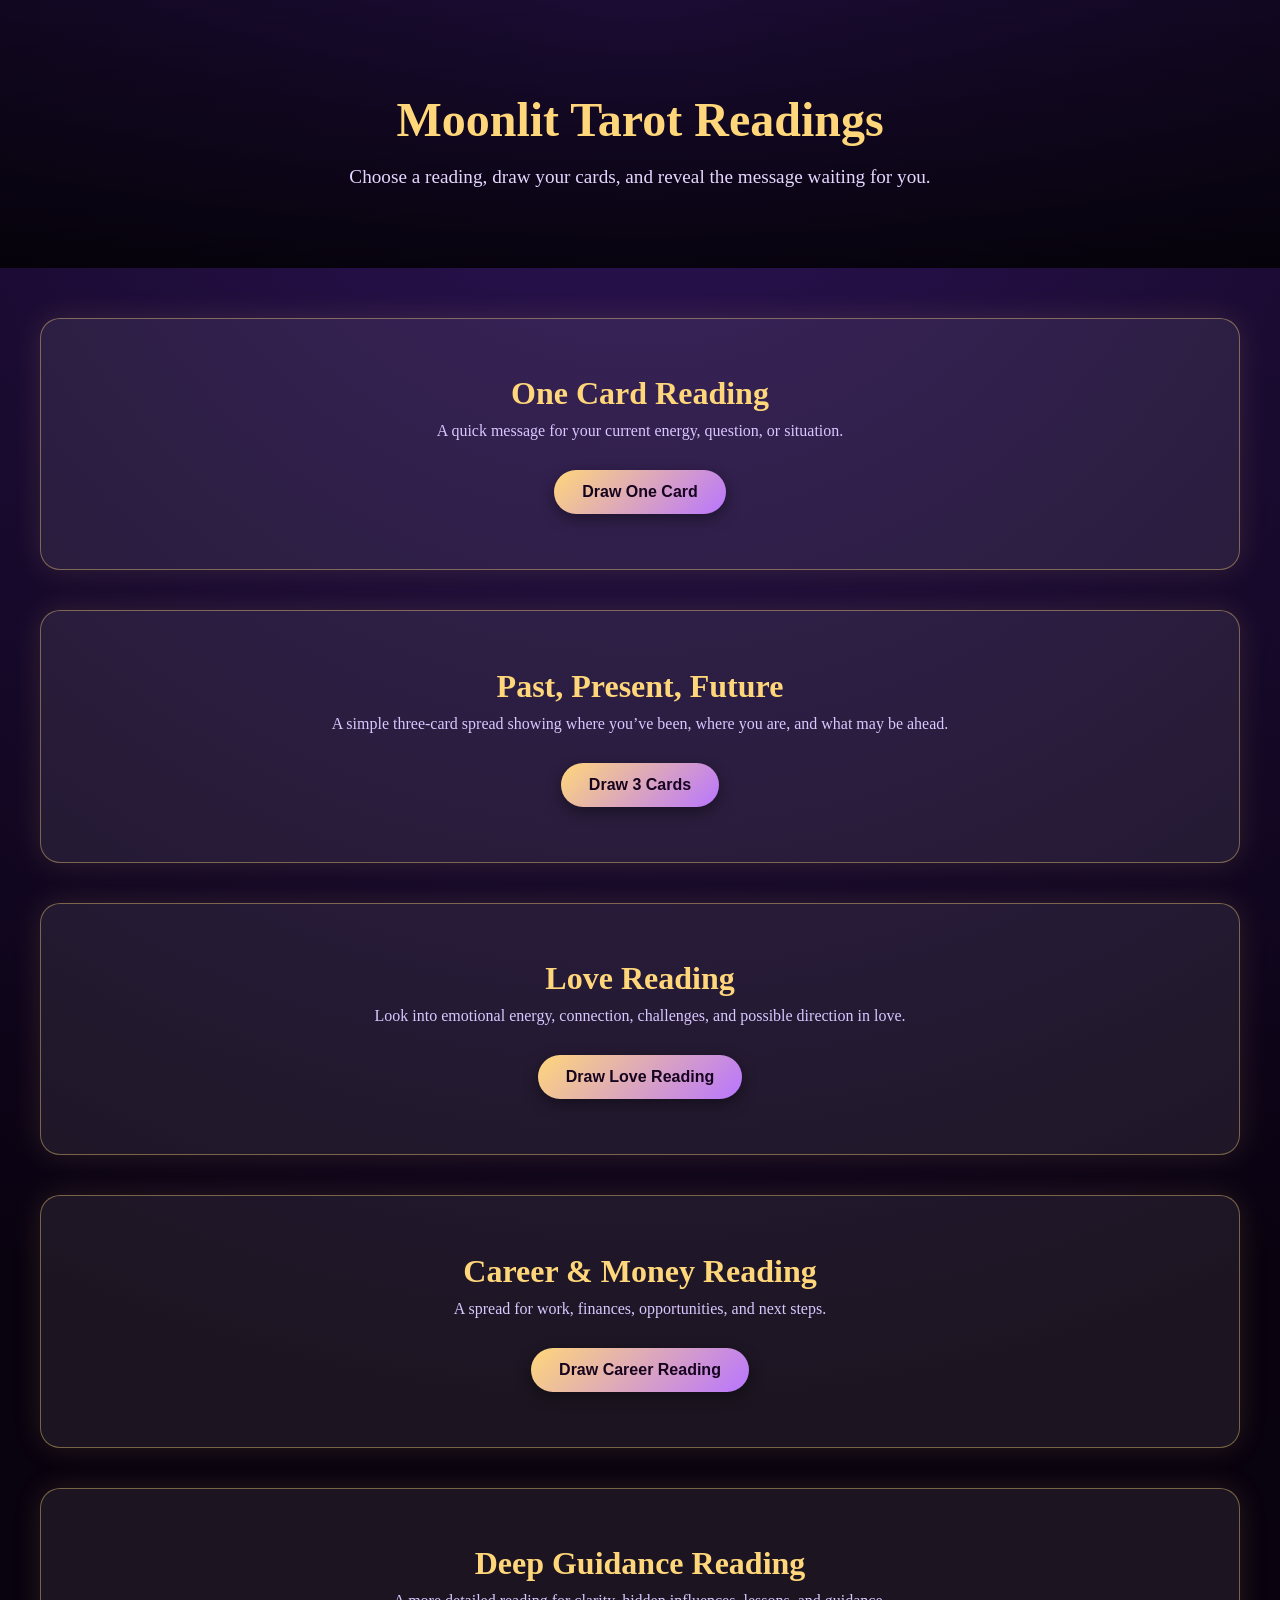
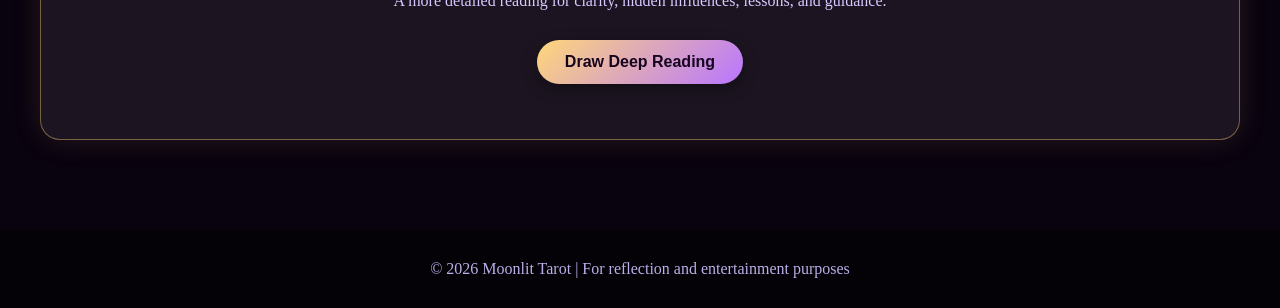
==== index.html @ bb8f083f "Add initial HTML structure for Tarot Readings" ====
<!DOCTYPE html>
<html lang="en">
<head>
  <meta charset="UTF-8" />
  <meta name="viewport" content="width=device-width, initial-scale=1.0" />
  <title>Moonlit Tarot Readings</title>

  <style>
    body {
      margin: 0;
      font-family: Georgia, serif;
      background: radial-gradient(circle at top, #2d1457, #09020f 70%);
      color: #f8e9c7;
    }

    header {
      text-align: center;
      padding: 60px 20px;
      background: linear-gradient(rgba(0,0,0,.4), rgba(0,0,0,.8));
    }

    header h1 {
      font-size: 3rem;
      margin-bottom: 10px;
      color: #ffd77a;
    }

    header p {
      font-size: 1.2rem;
      color: #e6d6ff;
    }

    section {
      padding: 50px 20px;
      max-width: 1200px;
      margin: auto;
    }

    h2 {
      text-align: center;
      color: #ffd77a;
      font-size: 2rem;
      margin-bottom: 10px;
    }

    .section-text {
      text-align: center;
      max-width: 700px;
      margin: 0 auto 30px;
      color: #d9c7ff;
    }

    .reading-box {
      background: rgba(255,255,255,0.08);
      border: 1px solid rgba(255,215,122,.4);
      border-radius: 20px;
      padding: 30px;
      margin-bottom: 40px;
      box-shadow: 0 0 30px rgba(255,215,122,.12);
    }

    .cards {
      display: flex;
      justify-content: center;
      gap: 25px;
      flex-wrap: wrap;
      margin-top: 25px;
    }

    .tarot-card {
      width: 180px;
      height: 280px;
      perspective: 1000px;
      cursor: pointer;
    }

    .card-inner {
      width: 100%;
      height: 100%;
      transition: transform .8s;
      transform-style: preserve-3d;
      position: relative;
    }

    .tarot-card.flipped .card-inner {
      transform: rotateY(180deg);
    }

    .card-front,
    .card-back {
      position: absolute;
      width: 100%;
      height: 100%;
      border-radius: 18px;
      backface-visibility: hidden;
      display: flex;
      align-items: center;
      justify-content: center;
      text-align: center;
      padding: 15px;
      box-sizing: border-box;
      box-shadow: 0 10px 25px rgba(0,0,0,.5);
    }

    .card-front {
      background: linear-gradient(145deg, #1c0638, #4e1d83);
      border: 2px solid #ffd77a;
      color: #ffd77a;
      font-size: 1.4rem;
    }

    .card-back {
      background: linear-gradient(145deg, #fff1c9, #c99b42);
      color: #1c0638;
      transform: rotateY(180deg);
      flex-direction: column;
      font-size: .95rem;
    }

    .card-back h3 {
      margin: 0 0 10px;
      font-size: 1.2rem;
    }

    .position-label {
      margin-top: 10px;
      text-align: center;
      color: #e6d6ff;
      font-size: .95rem;
    }

    button {
      display: block;
      margin: 20px auto;
      padding: 13px 28px;
      border: none;
      border-radius: 30px;
      background: linear-gradient(135deg, #ffd77a, #b875ff);
      color: #16041f;
      font-weight: bold;
      cursor: pointer;
      font-size: 1rem;
      box-shadow: 0 5px 15px rgba(0,0,0,.4);
    }

    button:hover {
      transform: scale(1.04);
    }

    footer {
      text-align: center;
      padding: 30px;
      color: #bcaee8;
      background: rgba(0,0,0,.5);
    }
  </style>
</head>

<body>

  <header>
    <h1>Moonlit Tarot Readings</h1>
    <p>Choose a reading, draw your cards, and reveal the message waiting for you.</p>
  </header>

  <section>
    <div class="reading-box">
      <h2>One Card Reading</h2>
      <p class="section-text">A quick message for your current energy, question, or situation.</p>
      <button onclick="drawReading('oneCard', ['Your Message'])">Draw One Card</button>
      <div class="cards" id="oneCard"></div>
    </div>

    <div class="reading-box">
      <h2>Past, Present, Future</h2>
      <p class="section-text">A simple three-card spread showing where you’ve been, where you are, and what may be ahead.</p>
      <button onclick="drawReading('threeCard', ['Past', 'Present', 'Future'])">Draw 3 Cards</button>
      <div class="cards" id="threeCard"></div>
    </div>

    <div class="reading-box">
      <h2>Love Reading</h2>
      <p class="section-text">Look into emotional energy, connection, challenges, and possible direction in love.</p>
      <button onclick="drawReading('loveReading', ['Your Heart', 'Their Energy', 'The Connection', 'Advice'])">Draw Love Reading</button>
      <div class="cards" id="loveReading"></div>
    </div>

    <div class="reading-box">
      <h2>Career & Money Reading</h2>
      <p class="section-text">A spread for work, finances, opportunities, and next steps.</p>
      <button onclick="drawReading('careerReading', ['Current Energy', 'Challenge', 'Opportunity', 'Advice'])">Draw Career Reading</button>
      <div class="cards" id="careerReading"></div>
    </div>

    <div class="reading-box">
      <h2>Deep Guidance Reading</h2>
      <p class="section-text">A more detailed reading for clarity, hidden influences, lessons, and guidance.</p>
      <button onclick="drawReading('deepReading', ['Situation', 'Hidden Truth', 'Challenge', 'Lesson', 'Outcome'])">Draw Deep Reading</button>
      <div class="cards" id="deepReading"></div>
    </div>
  </section>

  <footer>
    © 2026 Moonlit Tarot | For reflection and entertainment purposes
  </footer>

  <script>
    const tarotCards = [
      {
        name: "The Fool",
        meaning: "New beginnings, freedom, taking a leap of faith."
      },
      {
        name: "The Magician",
        meaning: "Power, manifestation, using your skills wisely."
      },
      {
        name: "The High Priestess",
        meaning: "Intuition, hidden knowledge, trusting your inner voice."
      },
      {
        name: "The Empress",
        meaning: "Growth, beauty, nurturing, abundance."
      },
      {
        name: "The Emperor",
        meaning: "Structure, leadership, protection, stability."
      },
      {
        name: "The Lovers",
        meaning: "Connection, choices, relationships, alignment."
      },
      {
        name: "The Chariot",
        meaning: "Determination, control, victory through focus."
      },
      {
        name: "Strength",
        meaning: "Courage, patience, inner power, compassion."
      },
      {
        name: "The Hermit",
        meaning: "Reflection, solitude, wisdom, searching within."
      },
      {
        name: "Wheel of Fortune",
        meaning: "Change, cycles, fate, unexpected movement."
      },
      {
        name: "Justice",
        meaning: "Truth, fairness, decisions, consequences."
      },
      {
        name: "The Hanged Man",
        meaning: "Pause, surrender, seeing things differently."
      },
      {
        name: "Death",
        meaning: "Transformation, endings, release, rebirth."
      },
      {
        name: "Temperance",
        meaning: "Balance, healing, patience, moderation."
      },
      {
        name: "The Devil",
        meaning: "Attachment, temptation, unhealthy patterns."
      },
      {
        name: "The Tower",
        meaning: "Sudden change, truth revealed, breaking illusions."
      },
      {
        name: "The Star",
        meaning: "Hope, renewal, faith, peace after difficulty."
      },
      {
        name: "The Moon",
        meaning: "Confusion, dreams, intuition, hidden feelings."
      },
      {
        name: "The Sun",
        meaning: "Joy, success, clarity, warmth, happiness."
      },
      {
        name: "Judgement",
        meaning: "Awakening, reflection, second chances."
      },
      {
        name: "The World",
        meaning: "Completion, success, fulfillment, a full circle moment."
      }
    ];

    function drawReading(sectionId, positions) {
      const container = document.getElementById(sectionId);
      container.innerHTML = "";

      let shuffled = [...tarotCards].sort(() => Math.random() - 0.5);

      positions.forEach((position, index) => {
        const card = shuffled[index];

        const wrapper = document.createElement("div");

        wrapper.innerHTML = `
          <div class="tarot-card" onclick="this.classList.toggle('flipped')">
            <div class="card-inner">
              <div class="card-front">
                ✦ Tarot ✦
              </div>
              <div class="card-back">
                <h3>${card.name}</h3>
                <p>${card.meaning}</p>
              </div>
            </div>
          </div>
          <div class="position-label">${position}</div>
        `;

        container.appendChild(wrapper);
      });
    }
  </script>

</body>
</html>
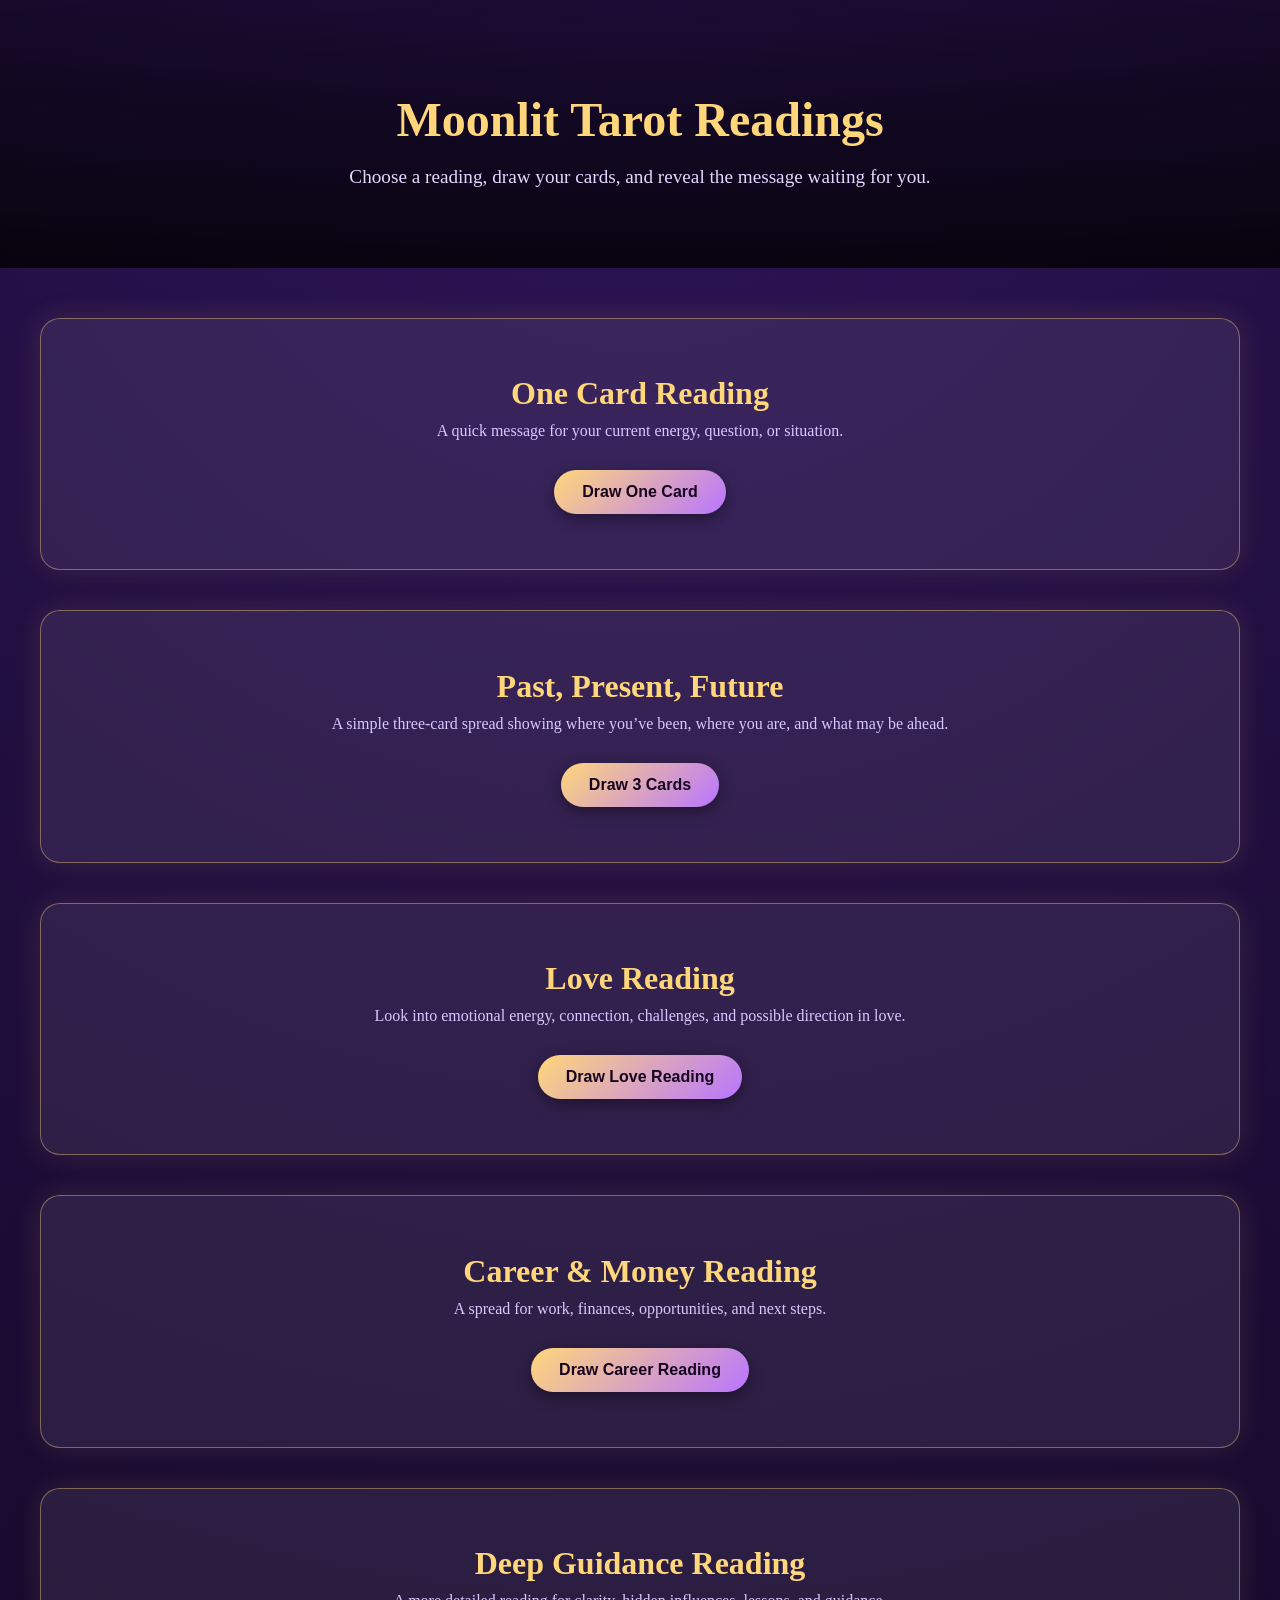
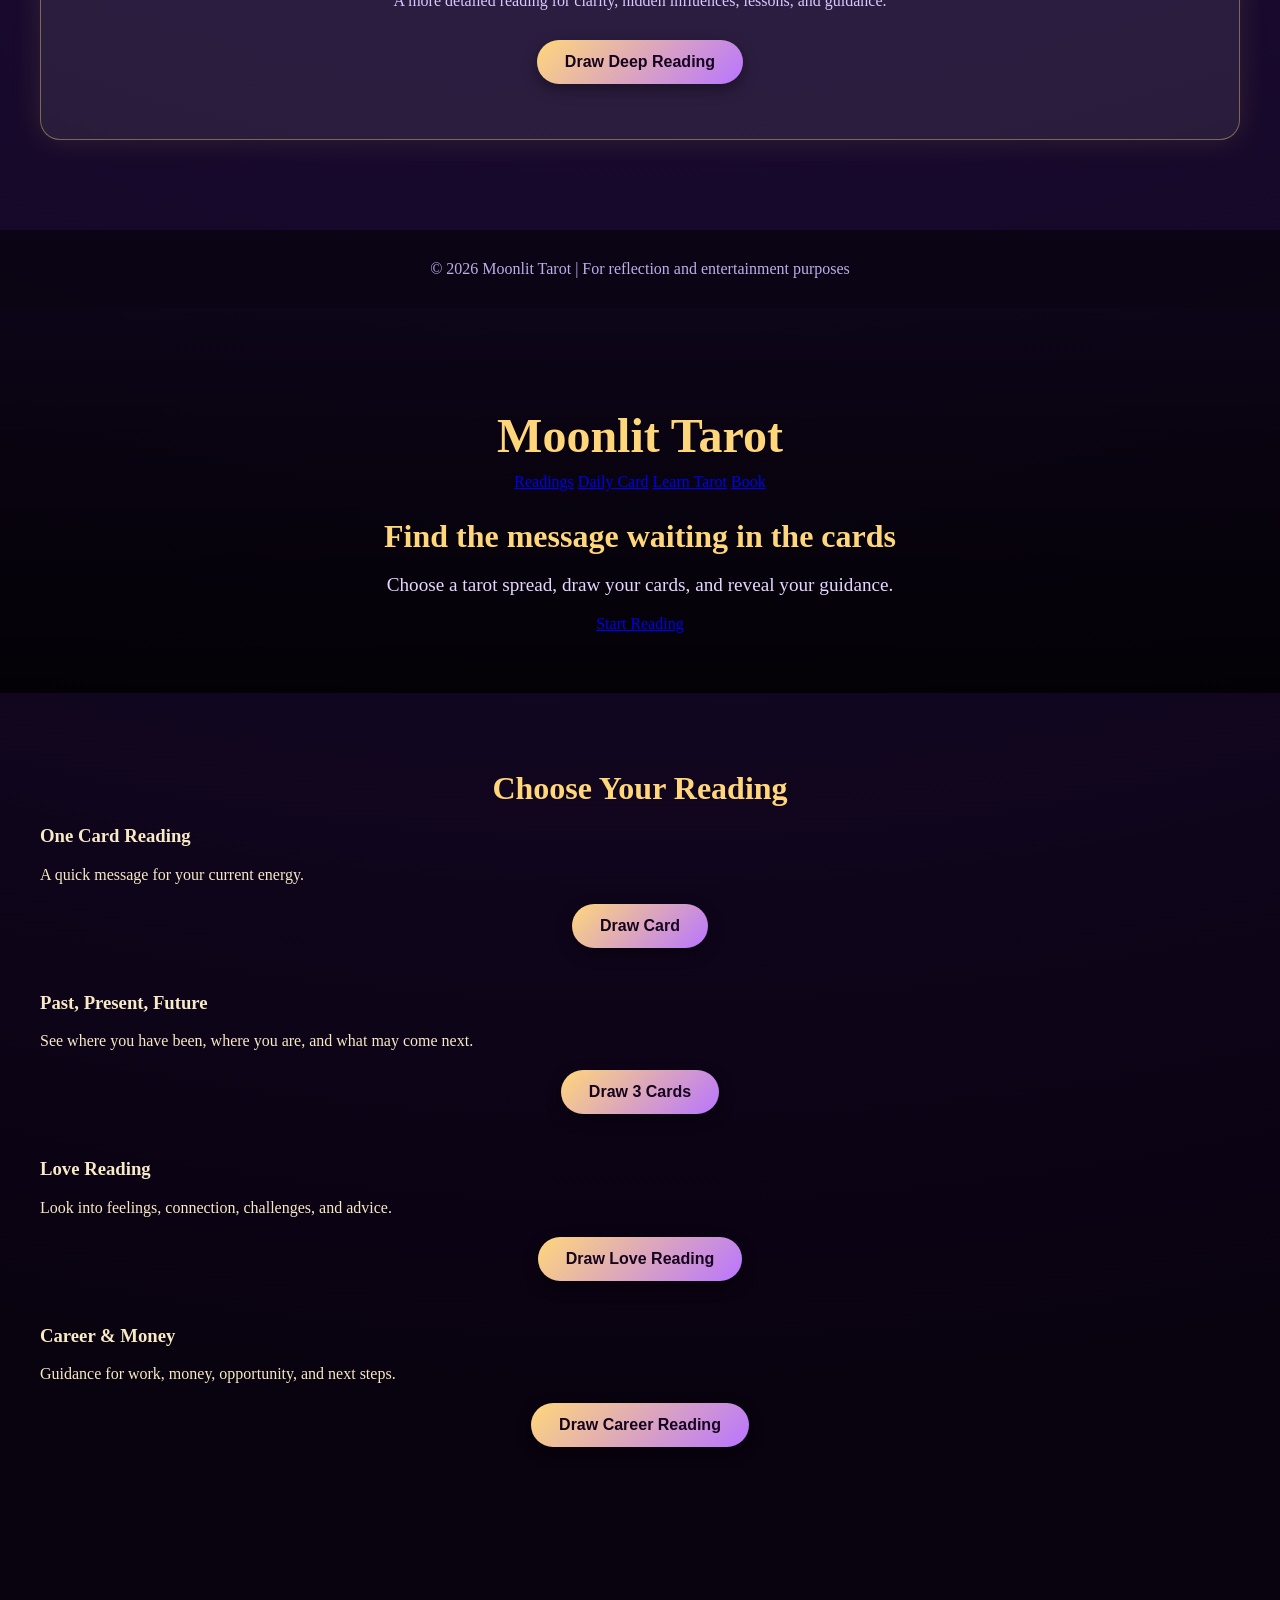
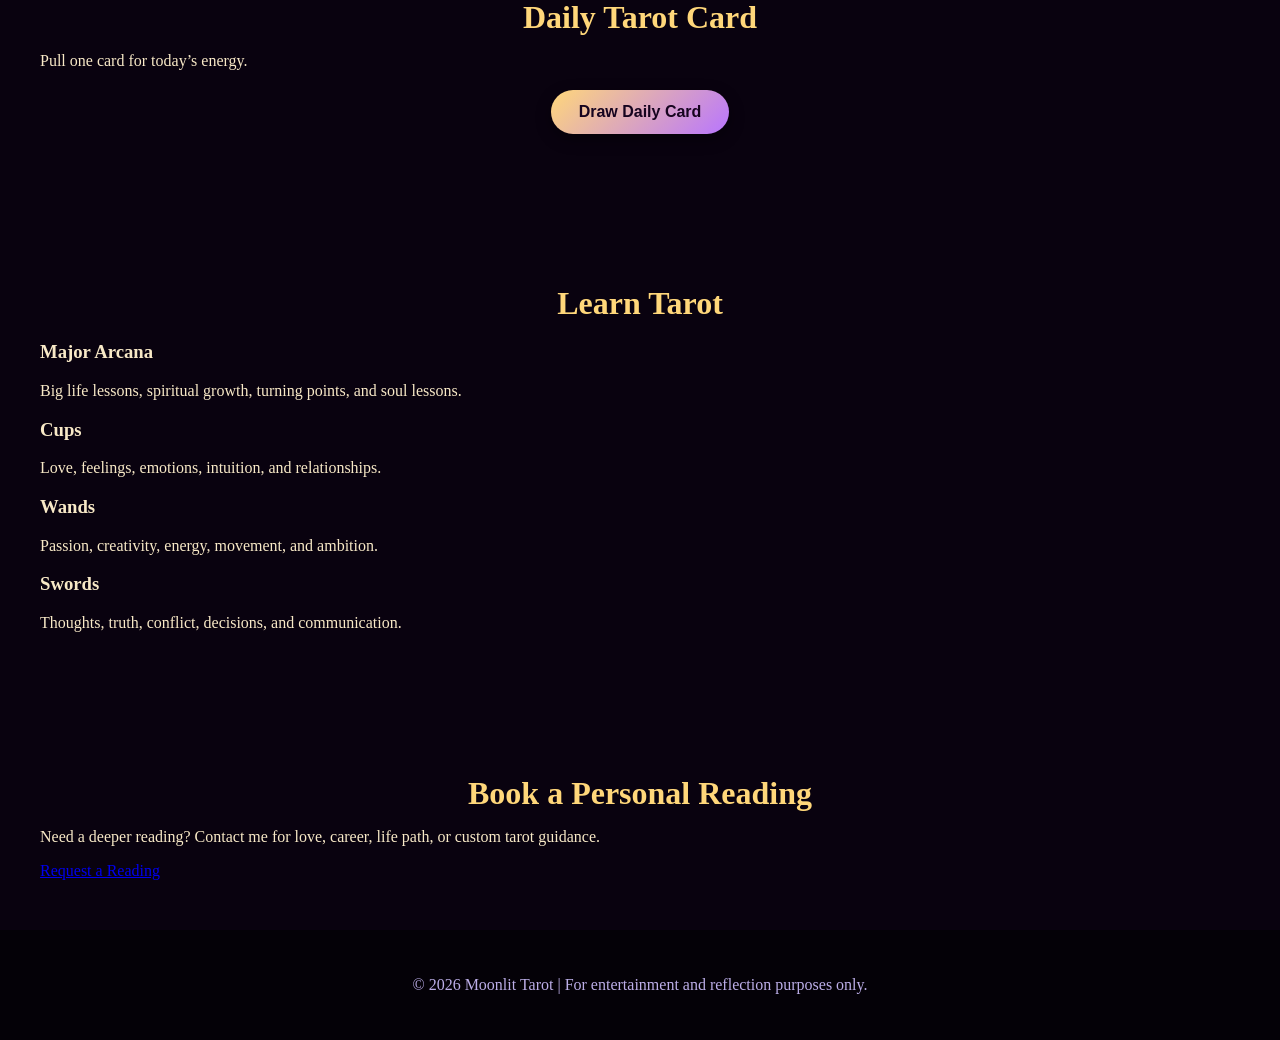
==== commit 4764d09a: "Create index.html for Moonlit Tarot website Added structure and content for the Moonlit Tarot websit" ====
--- a/index.html
+++ b/index.html
@@ -325,3 +325,107 @@
 
 </body>
 </html>
+<!DOCTYPE html>
+<html lang="en">
+<head>
+  <meta charset="UTF-8" />
+  <meta name="viewport" content="width=device-width, initial-scale=1.0" />
+  <title>Moonlit Tarot</title>
+  <link rel="stylesheet" href="style.css" />
+</head>
+<body>
+
+<header class="hero">
+  <nav>
+    <h1>Moonlit Tarot</h1>
+    <div>
+      <a href="#readings">Readings</a>
+      <a href="#daily">Daily Card</a>
+      <a href="#learn">Learn Tarot</a>
+      <a href="#book">Book</a>
+    </div>
+  </nav>
+
+  <div class="hero-content">
+    <h2>Find the message waiting in the cards</h2>
+    <p>Choose a tarot spread, draw your cards, and reveal your guidance.</p>
+    <a class="btn" href="#readings">Start Reading</a>
+  </div>
+</header>
+
+<section id="readings">
+  <h2>Choose Your Reading</h2>
+
+  <div class="reading-grid">
+    <div class="reading-card">
+      <h3>One Card Reading</h3>
+      <p>A quick message for your current energy.</p>
+      <button onclick="drawReading('one', ['Your Message'])">Draw Card</button>
+      <div class="cards" id="one"></div>
+    </div>
+
+    <div class="reading-card">
+      <h3>Past, Present, Future</h3>
+      <p>See where you have been, where you are, and what may come next.</p>
+      <button onclick="drawReading('three', ['Past', 'Present', 'Future'])">Draw 3 Cards</button>
+      <div class="cards" id="three"></div>
+    </div>
+
+    <div class="reading-card">
+      <h3>Love Reading</h3>
+      <p>Look into feelings, connection, challenges, and advice.</p>
+      <button onclick="drawReading('love', ['Your Heart', 'Their Energy', 'Connection', 'Advice'])">Draw Love Reading</button>
+      <div class="cards" id="love"></div>
+    </div>
+
+    <div class="reading-card">
+      <h3>Career & Money</h3>
+      <p>Guidance for work, money, opportunity, and next steps.</p>
+      <button onclick="drawReading('career', ['Current Energy', 'Challenge', 'Opportunity', 'Advice'])">Draw Career Reading</button>
+      <div class="cards" id="career"></div>
+    </div>
+  </div>
+</section>
+
+<section id="daily" class="dark-section">
+  <h2>Daily Tarot Card</h2>
+  <p>Pull one card for today’s energy.</p>
+  <button onclick="drawReading('dailyCard', ['Today’s Message'])">Draw Daily Card</button>
+  <div class="cards" id="dailyCard"></div>
+</section>
+
+<section id="learn">
+  <h2>Learn Tarot</h2>
+  <div class="learn-grid">
+    <div>
+      <h3>Major Arcana</h3>
+      <p>Big life lessons, spiritual growth, turning points, and soul lessons.</p>
+    </div>
+    <div>
+      <h3>Cups</h3>
+      <p>Love, feelings, emotions, intuition, and relationships.</p>
+    </div>
+    <div>
+      <h3>Wands</h3>
+      <p>Passion, creativity, energy, movement, and ambition.</p>
+    </div>
+    <div>
+      <h3>Swords</h3>
+      <p>Thoughts, truth, conflict, decisions, and communication.</p>
+    </div>
+  </div>
+</section>
+
+<section id="book" class="dark-section">
+  <h2>Book a Personal Reading</h2>
+  <p>Need a deeper reading? Contact me for love, career, life path, or custom tarot guidance.</p>
+  <a class="btn" href="mailto:your-email@example.com">Request a Reading</a>
+</section>
+
+<footer>
+  <p>© 2026 Moonlit Tarot | For entertainment and reflection purposes only.</p>
+</footer>
+
+<script src="script.js"></script>
+</body>
+</html>
--- a/style.css
+++ b/style.css
@@ -0,0 +1 @@
+
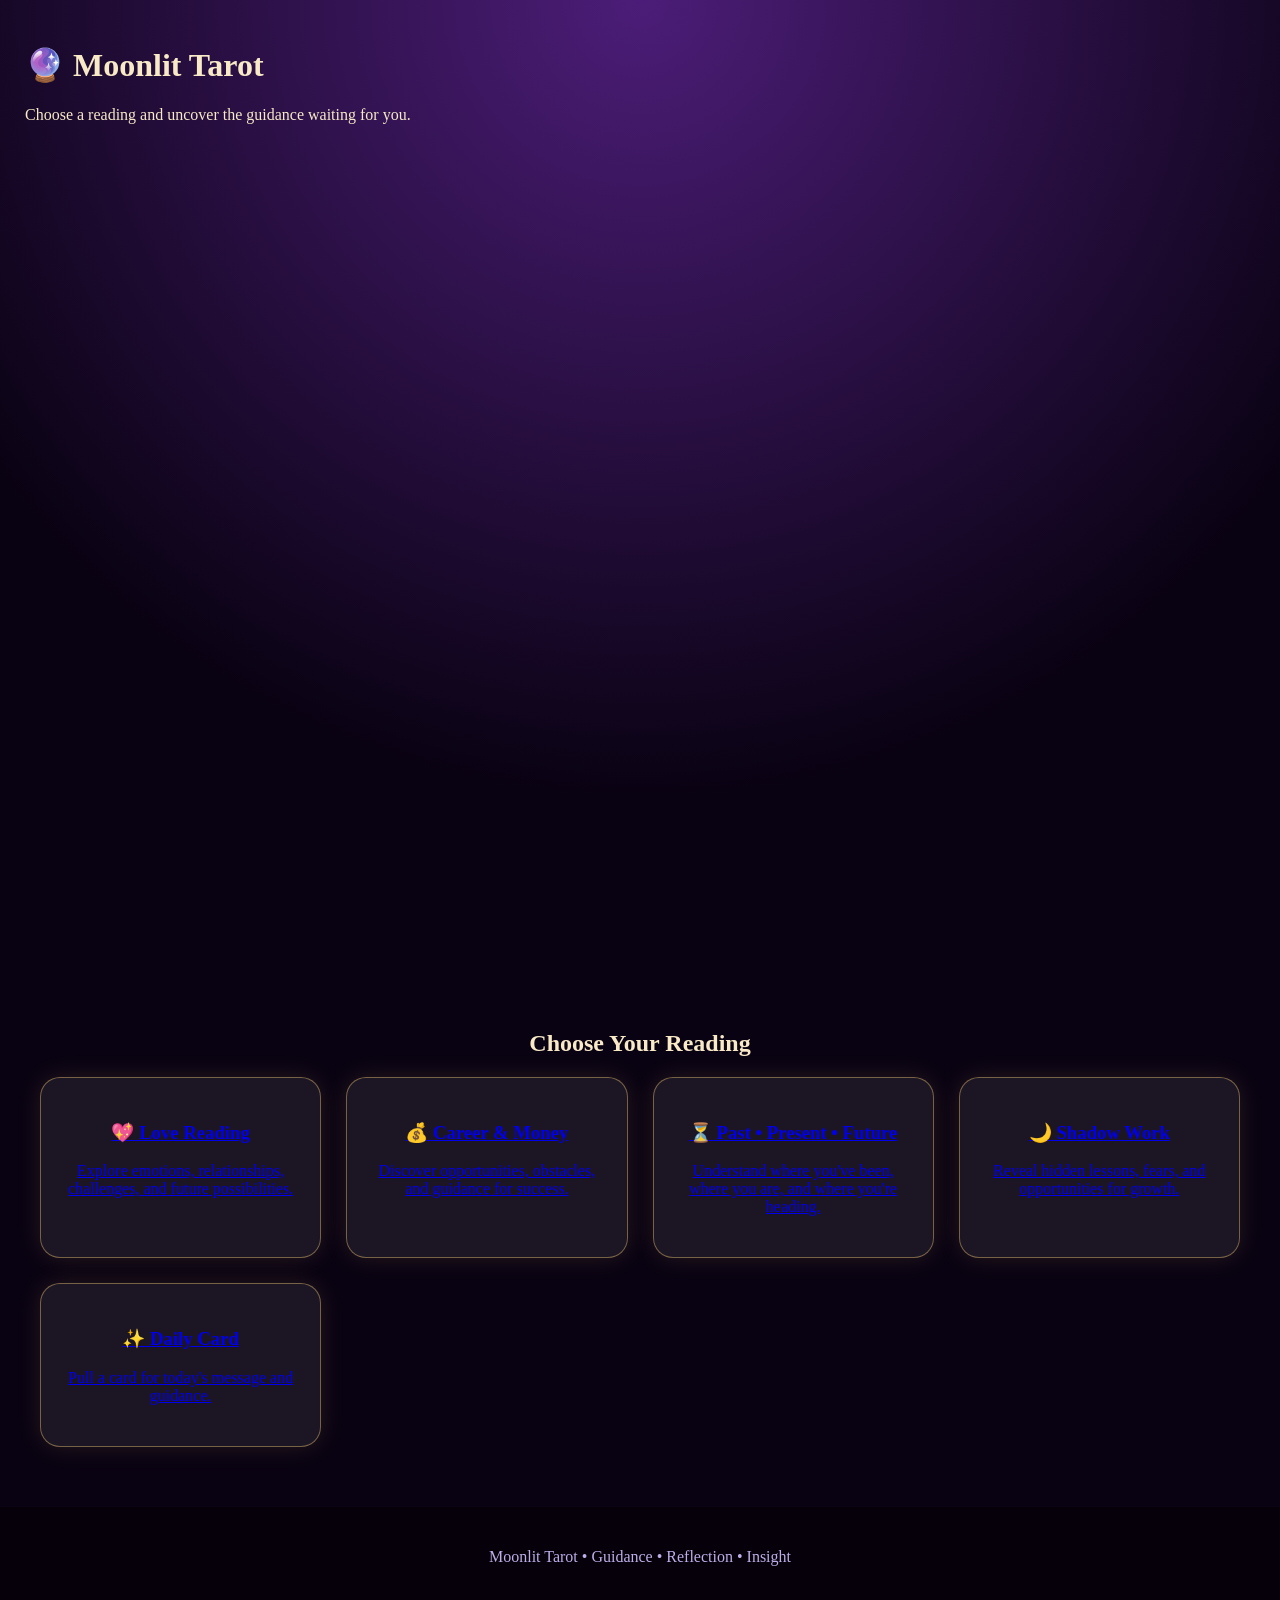
==== commit 8ec16973: "Update index.html" ====
--- a/index.html
+++ b/index.html
@@ -1,431 +1,55 @@
 <!DOCTYPE html>
 <html lang="en">
 <head>
-  <meta charset="UTF-8" />
-  <meta name="viewport" content="width=device-width, initial-scale=1.0" />
-  <title>Moonlit Tarot Readings</title>
-
-  <style>
-    body {
-      margin: 0;
-      font-family: Georgia, serif;
-      background: radial-gradient(circle at top, #2d1457, #09020f 70%);
-      color: #f8e9c7;
-    }
-
-    header {
-      text-align: center;
-      padding: 60px 20px;
-      background: linear-gradient(rgba(0,0,0,.4), rgba(0,0,0,.8));
-    }
-
-    header h1 {
-      font-size: 3rem;
-      margin-bottom: 10px;
-      color: #ffd77a;
-    }
-
-    header p {
-      font-size: 1.2rem;
-      color: #e6d6ff;
-    }
-
-    section {
-      padding: 50px 20px;
-      max-width: 1200px;
-      margin: auto;
-    }
-
-    h2 {
-      text-align: center;
-      color: #ffd77a;
-      font-size: 2rem;
-      margin-bottom: 10px;
-    }
-
-    .section-text {
-      text-align: center;
-      max-width: 700px;
-      margin: 0 auto 30px;
-      color: #d9c7ff;
-    }
-
-    .reading-box {
-      background: rgba(255,255,255,0.08);
-      border: 1px solid rgba(255,215,122,.4);
-      border-radius: 20px;
-      padding: 30px;
-      margin-bottom: 40px;
-      box-shadow: 0 0 30px rgba(255,215,122,.12);
-    }
-
-    .cards {
-      display: flex;
-      justify-content: center;
-      gap: 25px;
-      flex-wrap: wrap;
-      margin-top: 25px;
-    }
-
-    .tarot-card {
-      width: 180px;
-      height: 280px;
-      perspective: 1000px;
-      cursor: pointer;
-    }
-
-    .card-inner {
-      width: 100%;
-      height: 100%;
-      transition: transform .8s;
-      transform-style: preserve-3d;
-      position: relative;
-    }
-
-    .tarot-card.flipped .card-inner {
-      transform: rotateY(180deg);
-    }
-
-    .card-front,
-    .card-back {
-      position: absolute;
-      width: 100%;
-      height: 100%;
-      border-radius: 18px;
-      backface-visibility: hidden;
-      display: flex;
-      align-items: center;
-      justify-content: center;
-      text-align: center;
-      padding: 15px;
-      box-sizing: border-box;
-      box-shadow: 0 10px 25px rgba(0,0,0,.5);
-    }
-
-    .card-front {
-      background: linear-gradient(145deg, #1c0638, #4e1d83);
-      border: 2px solid #ffd77a;
-      color: #ffd77a;
-      font-size: 1.4rem;
-    }
-
-    .card-back {
-      background: linear-gradient(145deg, #fff1c9, #c99b42);
-      color: #1c0638;
-      transform: rotateY(180deg);
-      flex-direction: column;
-      font-size: .95rem;
-    }
-
-    .card-back h3 {
-      margin: 0 0 10px;
-      font-size: 1.2rem;
-    }
-
-    .position-label {
-      margin-top: 10px;
-      text-align: center;
-      color: #e6d6ff;
-      font-size: .95rem;
-    }
-
-    button {
-      display: block;
-      margin: 20px auto;
-      padding: 13px 28px;
-      border: none;
-      border-radius: 30px;
-      background: linear-gradient(135deg, #ffd77a, #b875ff);
-      color: #16041f;
-      font-weight: bold;
-      cursor: pointer;
-      font-size: 1rem;
-      box-shadow: 0 5px 15px rgba(0,0,0,.4);
-    }
-
-    button:hover {
-      transform: scale(1.04);
-    }
-
-    footer {
-      text-align: center;
-      padding: 30px;
-      color: #bcaee8;
-      background: rgba(0,0,0,.5);
-    }
-  </style>
+  <meta charset="UTF-8">
+  <meta name="viewport" content="width=device-width, initial-scale=1.0">
+  <title>Moonlit Tarot</title>
+  <link rel="stylesheet" href="style.css">
 </head>
 
 <body>
 
-  <header>
-    <h1>Moonlit Tarot Readings</h1>
-    <p>Choose a reading, draw your cards, and reveal the message waiting for you.</p>
+  <header class="hero">
+    <h1>🔮 Moonlit Tarot</h1>
+    <p>Choose a reading and uncover the guidance waiting for you.</p>
   </header>
 
-  <section>
-    <div class="reading-box">
-      <h2>One Card Reading</h2>
-      <p class="section-text">A quick message for your current energy, question, or situation.</p>
-      <button onclick="drawReading('oneCard', ['Your Message'])">Draw One Card</button>
-      <div class="cards" id="oneCard"></div>
-    </div>
+  <section class="reading-selection">
+    <h2>Choose Your Reading</h2>
 
-    <div class="reading-box">
-      <h2>Past, Present, Future</h2>
-      <p class="section-text">A simple three-card spread showing where you’ve been, where you are, and what may be ahead.</p>
-      <button onclick="drawReading('threeCard', ['Past', 'Present', 'Future'])">Draw 3 Cards</button>
-      <div class="cards" id="threeCard"></div>
-    </div>
+    <div class="reading-grid">
 
-    <div class="reading-box">
-      <h2>Love Reading</h2>
-      <p class="section-text">Look into emotional energy, connection, challenges, and possible direction in love.</p>
-      <button onclick="drawReading('loveReading', ['Your Heart', 'Their Energy', 'The Connection', 'Advice'])">Draw Love Reading</button>
-      <div class="cards" id="loveReading"></div>
-    </div>
+      <a href="love.html" class="reading-card">
+        <h3>💖 Love Reading</h3>
+        <p>Explore emotions, relationships, challenges, and future possibilities.</p>
+      </a>
 
-    <div class="reading-box">
-      <h2>Career & Money Reading</h2>
-      <p class="section-text">A spread for work, finances, opportunities, and next steps.</p>
-      <button onclick="drawReading('careerReading', ['Current Energy', 'Challenge', 'Opportunity', 'Advice'])">Draw Career Reading</button>
-      <div class="cards" id="careerReading"></div>
-    </div>
+      <a href="career.html" class="reading-card">
+        <h3>💰 Career & Money</h3>
+        <p>Discover opportunities, obstacles, and guidance for success.</p>
+      </a>
 
-    <div class="reading-box">
-      <h2>Deep Guidance Reading</h2>
-      <p class="section-text">A more detailed reading for clarity, hidden influences, lessons, and guidance.</p>
-      <button onclick="drawReading('deepReading', ['Situation', 'Hidden Truth', 'Challenge', 'Lesson', 'Outcome'])">Draw Deep Reading</button>
-      <div class="cards" id="deepReading"></div>
+      <a href="past-present-future.html" class="reading-card">
+        <h3>⏳ Past • Present • Future</h3>
+        <p>Understand where you've been, where you are, and where you're heading.</p>
+      </a>
+
+      <a href="shadow-work.html" class="reading-card">
+        <h3>🌙 Shadow Work</h3>
+        <p>Reveal hidden lessons, fears, and opportunities for growth.</p>
+      </a>
+
+      <a href="daily-card.html" class="reading-card">
+        <h3>✨ Daily Card</h3>
+        <p>Pull a card for today's message and guidance.</p>
+      </a>
+
     </div>
   </section>
 
   <footer>
-    © 2026 Moonlit Tarot | For reflection and entertainment purposes
+    <p>Moonlit Tarot • Guidance • Reflection • Insight</p>
   </footer>
-
-  <script>
-    const tarotCards = [
-      {
-        name: "The Fool",
-        meaning: "New beginnings, freedom, taking a leap of faith."
-      },
-      {
-        name: "The Magician",
-        meaning: "Power, manifestation, using your skills wisely."
-      },
-      {
-        name: "The High Priestess",
-        meaning: "Intuition, hidden knowledge, trusting your inner voice."
-      },
-      {
-        name: "The Empress",
-        meaning: "Growth, beauty, nurturing, abundance."
-      },
-      {
-        name: "The Emperor",
-        meaning: "Structure, leadership, protection, stability."
-      },
-      {
-        name: "The Lovers",
-        meaning: "Connection, choices, relationships, alignment."
-      },
-      {
-        name: "The Chariot",
-        meaning: "Determination, control, victory through focus."
-      },
-      {
-        name: "Strength",
-        meaning: "Courage, patience, inner power, compassion."
-      },
-      {
-        name: "The Hermit",
-        meaning: "Reflection, solitude, wisdom, searching within."
-      },
-      {
-        name: "Wheel of Fortune",
-        meaning: "Change, cycles, fate, unexpected movement."
-      },
-      {
-        name: "Justice",
-        meaning: "Truth, fairness, decisions, consequences."
-      },
-      {
-        name: "The Hanged Man",
-        meaning: "Pause, surrender, seeing things differently."
-      },
-      {
-        name: "Death",
-        meaning: "Transformation, endings, release, rebirth."
-      },
-      {
-        name: "Temperance",
-        meaning: "Balance, healing, patience, moderation."
-      },
-      {
-        name: "The Devil",
-        meaning: "Attachment, temptation, unhealthy patterns."
-      },
-      {
-        name: "The Tower",
-        meaning: "Sudden change, truth revealed, breaking illusions."
-      },
-      {
-        name: "The Star",
-        meaning: "Hope, renewal, faith, peace after difficulty."
-      },
-      {
-        name: "The Moon",
-        meaning: "Confusion, dreams, intuition, hidden feelings."
-      },
-      {
-        name: "The Sun",
-        meaning: "Joy, success, clarity, warmth, happiness."
-      },
-      {
-        name: "Judgement",
-        meaning: "Awakening, reflection, second chances."
-      },
-      {
-        name: "The World",
-        meaning: "Completion, success, fulfillment, a full circle moment."
-      }
-    ];
-
-    function drawReading(sectionId, positions) {
-      const container = document.getElementById(sectionId);
-      container.innerHTML = "";
-
-      let shuffled = [...tarotCards].sort(() => Math.random() - 0.5);
-
-      positions.forEach((position, index) => {
-        const card = shuffled[index];
-
-        const wrapper = document.createElement("div");
-
-        wrapper.innerHTML = `
-          <div class="tarot-card" onclick="this.classList.toggle('flipped')">
-            <div class="card-inner">
-              <div class="card-front">
-                ✦ Tarot ✦
-              </div>
-              <div class="card-back">
-                <h3>${card.name}</h3>
-                <p>${card.meaning}</p>
-              </div>
-            </div>
-          </div>
-          <div class="position-label">${position}</div>
-        `;
-
-        container.appendChild(wrapper);
-      });
-    }
-  </script>
 
 </body>
 </html>
-<!DOCTYPE html>
-<html lang="en">
-<head>
-  <meta charset="UTF-8" />
-  <meta name="viewport" content="width=device-width, initial-scale=1.0" />
-  <title>Moonlit Tarot</title>
-  <link rel="stylesheet" href="style.css" />
-</head>
-<body>
-
-<header class="hero">
-  <nav>
-    <h1>Moonlit Tarot</h1>
-    <div>
-      <a href="#readings">Readings</a>
-      <a href="#daily">Daily Card</a>
-      <a href="#learn">Learn Tarot</a>
-      <a href="#book">Book</a>
-    </div>
-  </nav>
-
-  <div class="hero-content">
-    <h2>Find the message waiting in the cards</h2>
-    <p>Choose a tarot spread, draw your cards, and reveal your guidance.</p>
-    <a class="btn" href="#readings">Start Reading</a>
-  </div>
-</header>
-
-<section id="readings">
-  <h2>Choose Your Reading</h2>
-
-  <div class="reading-grid">
-    <div class="reading-card">
-      <h3>One Card Reading</h3>
-      <p>A quick message for your current energy.</p>
-      <button onclick="drawReading('one', ['Your Message'])">Draw Card</button>
-      <div class="cards" id="one"></div>
-    </div>
-
-    <div class="reading-card">
-      <h3>Past, Present, Future</h3>
-      <p>See where you have been, where you are, and what may come next.</p>
-      <button onclick="drawReading('three', ['Past', 'Present', 'Future'])">Draw 3 Cards</button>
-      <div class="cards" id="three"></div>
-    </div>
-
-    <div class="reading-card">
-      <h3>Love Reading</h3>
-      <p>Look into feelings, connection, challenges, and advice.</p>
-      <button onclick="drawReading('love', ['Your Heart', 'Their Energy', 'Connection', 'Advice'])">Draw Love Reading</button>
-      <div class="cards" id="love"></div>
-    </div>
-
-    <div class="reading-card">
-      <h3>Career & Money</h3>
-      <p>Guidance for work, money, opportunity, and next steps.</p>
-      <button onclick="drawReading('career', ['Current Energy', 'Challenge', 'Opportunity', 'Advice'])">Draw Career Reading</button>
-      <div class="cards" id="career"></div>
-    </div>
-  </div>
-</section>
-
-<section id="daily" class="dark-section">
-  <h2>Daily Tarot Card</h2>
-  <p>Pull one card for today’s energy.</p>
-  <button onclick="drawReading('dailyCard', ['Today’s Message'])">Draw Daily Card</button>
-  <div class="cards" id="dailyCard"></div>
-</section>
-
-<section id="learn">
-  <h2>Learn Tarot</h2>
-  <div class="learn-grid">
-    <div>
-      <h3>Major Arcana</h3>
-      <p>Big life lessons, spiritual growth, turning points, and soul lessons.</p>
-    </div>
-    <div>
-      <h3>Cups</h3>
-      <p>Love, feelings, emotions, intuition, and relationships.</p>
-    </div>
-    <div>
-      <h3>Wands</h3>
-      <p>Passion, creativity, energy, movement, and ambition.</p>
-    </div>
-    <div>
-      <h3>Swords</h3>
-      <p>Thoughts, truth, conflict, decisions, and communication.</p>
-    </div>
-  </div>
-</section>
-
-<section id="book" class="dark-section">
-  <h2>Book a Personal Reading</h2>
-  <p>Need a deeper reading? Contact me for love, career, life path, or custom tarot guidance.</p>
-  <a class="btn" href="mailto:your-email@example.com">Request a Reading</a>
-</section>
-
-<footer>
-  <p>© 2026 Moonlit Tarot | For entertainment and reflection purposes only.</p>
-</footer>
-
-<script src="script.js"></script>
-</body>
-</html>
--- a/style.css
+++ b/style.css
@@ -1 +1,163 @@
+body {
+  margin: 0;
+  font-family: Georgia, serif;
+  background: #090212;
+  color: #f8e9c7;
+}
 
+.hero {
+  min-height: 100vh;
+  background: radial-gradient(circle at top, #4c1d78, #090212 70%);
+  padding: 25px;
+}
+
+nav {
+  display: flex;
+  justify-content: space-between;
+  align-items: center;
+}
+
+nav h1 {
+  color: #ffd77a;
+}
+
+nav a {
+  color: #f8e9c7;
+  margin-left: 15px;
+  text-decoration: none;
+}
+
+.hero-content {
+  text-align: center;
+  margin-top: 160px;
+}
+
+.hero-content h2 {
+  font-size: 3rem;
+  color: #ffd77a;
+}
+
+.btn, button {
+  background: linear-gradient(135deg, #ffd77a, #b46cff);
+  color: #16041f;
+  padding: 13px 25px;
+  border-radius: 30px;
+  border: none;
+  font-weight: bold;
+  cursor: pointer;
+  text-decoration: none;
+}
+
+section {
+  padding: 60px 25px;
+  text-align: center;
+}
+
+.dark-section {
+  background: rgba(255,255,255,0.06);
+}
+
+.reading-grid, .learn-grid {
+  display: grid;
+  grid-template-columns: repeat(auto-fit, minmax(260px, 1fr));
+  gap: 25px;
+  max-width: 1200px;
+  margin: auto;
+}
+
+.reading-card, .learn-grid div {
+  background: rgba(255,255,255,0.08);
+  border: 1px solid #ffd77a66;
+  border-radius: 20px;
+  padding: 25px;
+  box-shadow: 0 0 25px rgba(255,215,122,.12);
+}
+
+.cards {
+  display: flex;
+  justify-content: center;
+  flex-wrap: wrap;
+  gap: 15px;
+  margin-top: 20px;
+}
+
+.tarot-card {
+  width: 130px;
+  height: 210px;
+  perspective: 1000px;
+  cursor: pointer;
+}
+
+.card-inner {
+  width: 100%;
+  height: 100%;
+  transition: transform .8s;
+  transform-style: preserve-3d;
+  position: relative;
+}
+
+.tarot-card.flipped .card-inner {
+  transform: rotateY(180deg);
+}
+
+.card-front, .card-back {
+  position: absolute;
+  width: 100%;
+  height: 100%;
+  border-radius: 15px;
+  backface-visibility: hidden;
+  display: flex;
+  align-items: center;
+  justify-content: center;
+  text-align: center;
+  padding: 12px;
+  box-sizing: border-box;
+}
+
+.card-front {
+  background: linear-gradient(145deg, #1c0638, #5a2399);
+  border: 2px solid #ffd77a;
+  color: #ffd77a;
+}
+
+.card-back {
+  background: linear-gradient(145deg, #fff1c9, #c99b42);
+  color: #1c0638;
+  transform: rotateY(180deg);
+  flex-direction: column;
+  font-size: .85rem;
+}
+
+.label {
+  color: #d9c7ff;
+  margin-top: 8px;
+  font-size: .9rem;
+}
+
+footer {
+  text-align: center;
+  padding: 25px;
+  background: #050009;
+  color: #bcaee8;
+}
+
+.clarification-area {
+  width: 100%;
+  margin-top: 25px;
+  padding: 20px;
+  border-top: 1px solid #ffd77a66;
+}
+
+.clarification-area h4 {
+  color: #ffd77a;
+  margin-bottom: 10px;
+}
+
+.clarification-select {
+  padding: 12px;
+  border-radius: 20px;
+  border: 1px solid #ffd77a;
+  background: #16041f;
+  color: #f8e9c7;
+  margin: 10px;
+}
